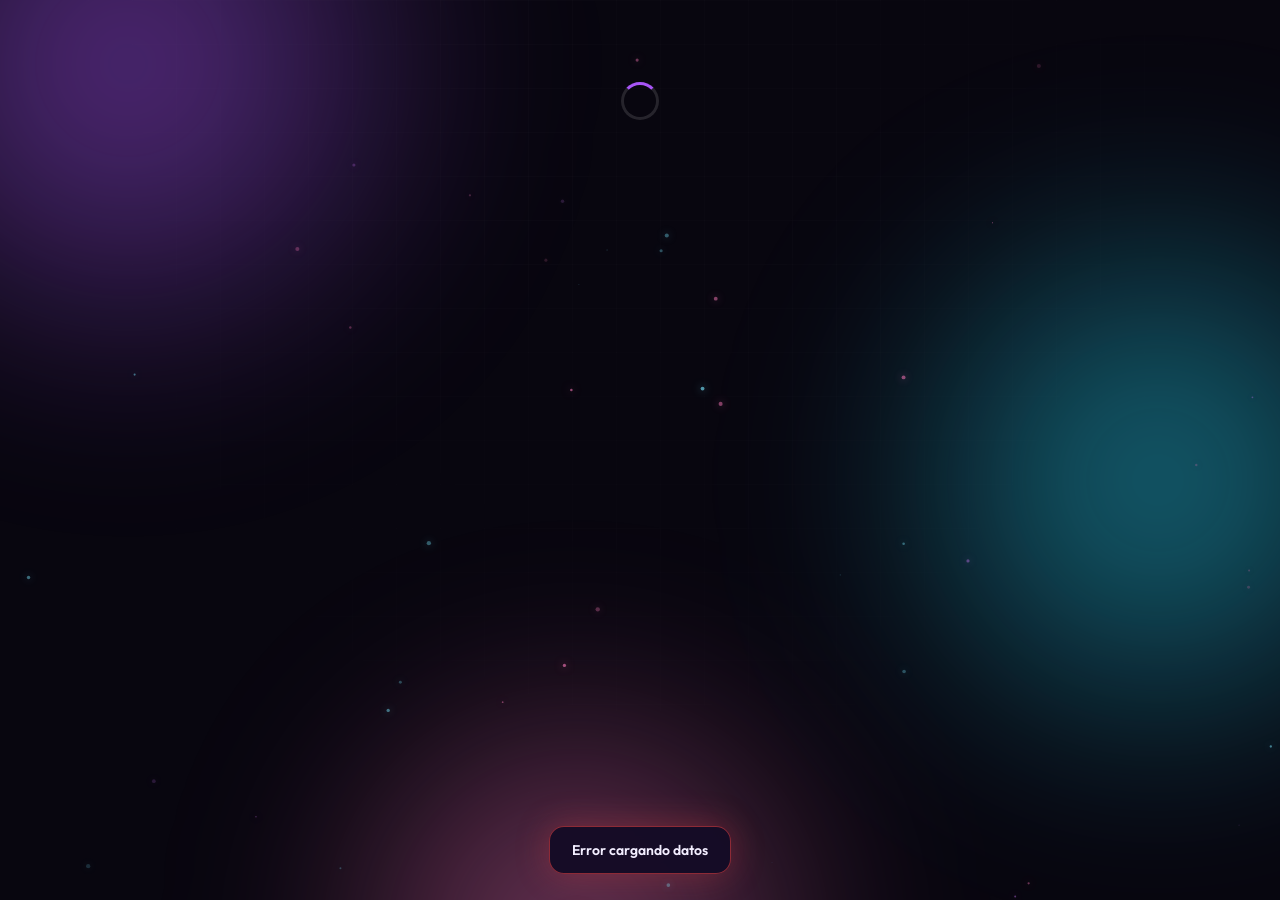
==== index.html @ d1c49716 "Add files via upload" ====
<!DOCTYPE html>
<html lang="es">
<head>
<meta charset="utf-8">
<meta name="viewport" content="width=device-width, initial-scale=1, maximum-scale=5">
<title>Regalo Party</title>
<link href="https://fonts.googleapis.com/css2?family=Outfit:wght@400;500;600;700;800&display=swap" rel="stylesheet">
<link rel="stylesheet" href="estilos.css">
</head>
<body>

<div class="aurora"><div class="blob"></div></div>
<div class="grid-fx"></div>
<canvas id="chispas"></canvas>

<div class="wrap">
  <div id="cargando" class="load"></div>

  <div id="app" class="hide">

    <!-- HERO -->
    <div class="card hero">
      <div class="badge">✨ <span id="bTag">Regalo de cumpleaños</span></div>
      <h1 id="titulo">—</h1>
      <p class="sub" id="subtitulo"></p>
    </div>

    <!-- MEDIDOR -->
    <div class="card">
      <div class="sec-t">Objetivo conseguido</div>
      <div class="meter-num">
        <b id="total">0 €</b>
        <span>de <span id="objetivo">0 €</span></span>
      </div>
      <div class="bar"><div class="fill" id="fill"></div></div>
      <div class="meter-foot">
        <span id="pct">0%</span>
        <span id="falta"></span>
      </div>
      <div id="avisoCerca" class="avisoCerca hide">🎉 <b>¡Estamos a puntito de conseguirlo!</b> Si todavía te apetece sumarte, no te cortes: puedes seguir aportando sin problema. Lo que sobre del objetivo se le entregará en un sobre, como un extra sorpresa. ¡Gracias por hacer esto posible! 💜</div>
      <div class="stats">
        <div class="stat"><b id="sPart">0</b><small>Participantes</small></div>
        <div class="stat"><b id="sMedia">0 €</b><small>Media</small></div>
        <div class="stat"><b id="sDias">—</b><small>Restante</small></div>
      </div>
    </div>

    <!-- REGALO -->
    <div class="card" id="cardRegalo">
      <div class="sec-t">El regalo</div>
      <div class="gift" id="giftBox"></div>
      <p class="sub full" id="regDesc"></p>
      <div id="regLinksBox" style="display:flex;flex-direction:column;gap:8px;margin-top:14px"></div>
    </div>

    <!-- CTA -->
    <div class="card" style="text-align:center">
      <div class="sec-t">Participa</div>
      <p class="sub" style="margin-bottom:16px">Aporta lo que quieras a partir de <b id="minTxt">—</b> y aparece en el muro de participantes.</p>
      <button class="btn pulse" onclick="abrir()">💜 Quiero aportar</button>
      <div id="cerrado" class="hide" style="margin-top:12px;color:var(--warn);font-size:14px"></div>
    </div>

    <!-- MURO -->
    <div class="card">
      <div class="sec-t">Muro de participantes</div>
      <div class="muro" id="muro"></div>
    </div>

    <!-- PROMO -->
    <div class="card" id="promoCard" style="text-align:center;cursor:pointer" onclick="abrirPromo()">
      <div class="sec-t">✨ ¿Organizas tú el próximo?</div>
      <p class="sub" style="margin-bottom:0">Crea una página como esta para recaudar el regalo de otra persona especial. Pulsa aquí para ver cómo 🎁</p>
    </div>

    <div class="foot">Hecho con 💜 · <span id="pieNombre"></span></div>
  </div>
</div>

<!-- MODAL VER MENSAJE MURO -->
<div class="modal" id="modalMsg">
  <div class="sheet" style="position:relative">
    <button class="x" onclick="cerrarMensajeMuro()">✕</button>
    <div class="sec-t" id="msgNombre">—</div>
    <p class="sub full" id="msgFechaImp" style="margin-bottom:14px"></p>
    <p style="white-space:pre-wrap;line-height:1.5" id="msgTexto"></p>
  </div>
</div>

<!-- MODAL PROMO -->
<div class="modal" id="modalPromo">
  <div class="sheet" style="position:relative">
    <button class="x" onclick="cerrarPromo()">✕</button>
    <div class="sec-t">🎁 Crea tu propia recaudación</div>
    <div id="promoInfo" style="line-height:1.55">
      <p>¿Te gustaría organizar algo así para regalar a alguien que quieres? Con tu propio panel de administrador puedes crear tu página, personalizarla con foto, nombre, objetivo y regalo, y compartir el enlace por WhatsApp con los invitados. Cada uno podrá aportar y aparecer en el muro, igual que aquí.</p>
      <p>El acceso a tu panel tiene un coste único de <b>3€</b> y podrás usarlo durante 30 días antes de tu evento. Si te interesa, contáctanos por WhatsApp o realiza el pago directamente con tarjeta.</p>
      <a href="https://wa.me/34633200100" target="_blank" rel="noopener" class="btn" style="margin-top:10px;background:linear-gradient(100deg,#25D366,#128C7E 50%,#25D366);box-shadow:0 10px 30px rgba(37,211,102,.4),inset 0 1px 0 rgba(255,255,255,.28);text-decoration:none">
        <svg viewBox="0 0 24 24" width="20" height="20" fill="currentColor" style="flex-shrink:0"><path d="M12.04 2c-5.46 0-9.91 4.45-9.91 9.91 0 1.75.46 3.45 1.32 4.95L2 22l5.25-1.38c1.45.79 3.08 1.21 4.79 1.21 5.46 0 9.91-4.45 9.91-9.91S17.5 2 12.04 2zm5.8 14.02c-.24.68-1.4 1.3-1.93 1.38-.5.08-1.13.11-1.82-.11-.42-.13-.96-.31-1.65-.61-2.9-1.25-4.79-4.17-4.93-4.36-.14-.19-1.18-1.57-1.18-3 0-1.42.75-2.12 1.02-2.41.27-.29.58-.36.78-.36.19 0 .39 0 .56.01.18.01.42-.07.66.5.24.58.83 2 .9 2.14.07.14.12.31.02.5-.1.19-.15.31-.29.48-.15.17-.31.38-.44.51-.14.14-.29.29-.13.57.17.29.75 1.24 1.62 2.01 1.11.99 2.06 1.3 2.35 1.44.29.14.46.12.63-.06.17-.19.72-.83.91-1.12.19-.29.38-.24.63-.14.26.1 1.63.77 1.91.91.29.14.48.21.55.33.07.12.07.68-.17 1.36z"/></svg>
        Escríbenos al 633 200 100
      </a>
      <a href="https://mypos.com/@futurmovil/3" target="_blank" rel="noopener" class="btn" style="margin-top:10px;text-decoration:none">💳 Pagar 3€ con tarjeta</a>
      <p style="color:#ff5555;font-weight:600;text-align:center;margin-top:10px;font-size:.92em;line-height:1.4">📌 Importante: en el <u>concepto del pago</u>, escribe tu número de teléfono para que podamos localizarte y activar tu panel cuanto antes.</p>
    </div>
  </div>
</div>

<!-- ============ MODAL APORTAR ============ -->
<div class="modal" id="modal">
  <div class="sheet" style="position:relative">
    <button class="x" onclick="cerrar()">✕</button>
    <div class="grab"></div>

    <div id="p1">
      <h3>¿Cuánto quieres aportar?</h3>
      <p class="sub full" style="font-size:13px">Mínimo <b id="min2"></b>. Puedes poner más si quieres 😉</p>
      <div class="chips" id="chips"></div>
      <label>Otro importe (€)</label>
      <input type="number" id="otro" inputmode="decimal" min="0" step="0.5" placeholder="Escribe tu importe">
      <button class="btn" style="margin-top:18px" onclick="paso2()">Continuar →</button>
    </div>

    <div id="p2" class="hide">
      <h3>Tus datos</h3>
      <p class="sub full" style="font-size:13px">Aportación de <b id="resumen" style="color:var(--p2)"></b></p>
      <label>Tu nombre (así aparecerás)</label>
      <input id="nombre" maxlength="40" placeholder="Ej: María G.">
      <label>Mensaje o dedicatoria (opcional)</label>
      <textarea id="mensaje" placeholder="¡Felicidades! 🎉"></textarea>
      <div class="row2" style="margin-top:18px">
        <button class="btn ghost" onclick="paso(1)">← Atrás</button>
        <button class="btn" onclick="paso3()">Elegir pago →</button>
      </div>
    </div>

    <div id="p3" class="hide">
      <h3>¿Cómo quieres pagar?</h3>
      <p class="sub full" style="font-size:13px">Importe: <b id="resumen2" style="color:var(--p2)"></b></p>
      <div style="margin-top:16px">
        <button class="btn bizum" onclick="verBizum()">📱 Pagar por Bizum</button>
        <div style="height:11px"></div>
        <button class="btn" id="btnTarjeta" onclick="pagarTarjeta()">💳 Pago por tarjeta</button>
        <div style="height:11px"></div>
        <button class="btn ghost" onclick="paso(2)">← Atrás</button>
      </div>
    </div>

    <div id="p4" class="hide">
      <h3>Pago por Bizum</h3>
      <p class="sub full" style="font-size:13px">Envía <b id="resumen3" style="color:var(--p2)"></b> al número:</p>
      <div class="copybox">
        <b id="bizNum">—</b>
        <button class="btn sm" onclick="copiar()">Copiar</button>
      </div>
      <p class="sub full" style="font-size:12.5px">Titular: <b id="bizTit"></b><br>
      Cuando lo hayas enviado, pulsa el botón para etiquetarte en el muro.</p>
      <div style="margin-top:12px;padding:10px 12px;border-radius:12px;background:rgba(251,191,36,.1);border:1px solid rgba(251,191,36,.35)">
        <p class="sub full" style="font-size:12px;margin:0;color:var(--warn)">⚠️ <b>Importante:</b> escribe tu nombre en el <b>concepto</b> del Bizum para que el administrador sepa que el pago es tuyo.</p>
      </div>
      <button class="btn" style="margin-top:14px" id="btnBiz" onclick="confirmar('BIZUM')">✅ Ya lo he enviado, etiquétame</button>
      <div style="height:11px"></div>
      <button class="btn ghost" onclick="paso(3)">← Atrás</button>
    </div>

    <div id="p5" class="hide">
      <h3>Pago por tarjeta</h3>
      <p class="sub full" style="font-size:13px">Se ha abierto la pasarela de pago segura con el importe de <b id="resumen4" style="color:var(--p2)"></b>.</p>
      <div class="miniurl" id="urlPos"></div>
      <div style="margin-top:12px;padding:10px 12px;border-radius:12px;background:rgba(251,191,36,.1);border:1px solid rgba(251,191,36,.35)">
        <p class="sub full" style="font-size:12px;margin:0;color:var(--warn)">⚠️ <b>Importante:</b> indica tu nombre en el <b>concepto/referencia</b> del pago para que el administrador pueda identificarte.</p>
      </div>
      <button class="btn ghost" style="margin-top:12px" onclick="abrirPos()">↗ Volver a abrir el pago</button>
      <div style="height:11px"></div>
      <button class="btn" id="btnTar" onclick="confirmar('TARJETA')">✅ Pago realizado, etiquétame</button>
      <div style="height:11px"></div>
      <button class="btn ghost" onclick="paso(3)">← Atrás</button>
    </div>

    <div id="p6" class="hide" style="text-align:center;padding:12px 0">
      <div id="iconoGracias" style="font-size:64px;animation:latido 1.6s infinite">🎉</div>
      <h3 id="tituloGracias" style="margin-top:10px">¡Gracias!</h3>
      <p class="sub full" id="txtGracias"></p>
      <div id="pillGracias" style="margin-top:10px"></div>
      <button class="btn" style="margin-top:16px" onclick="cerrar();recargar()">Ver el muro</button>
    </div>
  </div>
</div>

<div class="toast" id="toast"></div>

<script src="api.js"></script>
<script>
/* ================== ESTADO ================== */
var EVENTO_ID = paramURL('evento');
var D = null, importe = 0, urlPago = '', enviando = false;

window.addEventListener('load', function(){
  chispas(); cargar(true);
  setInterval(function(){ cargar(false); }, 30000);
  if (EVENTO_ID) { var bt = document.getElementById('btnTarjeta'); if (bt) bt.style.display = 'none'; }
});

function cargar(primera){
  api('datos', { evento: EVENTO_ID, force: '0' })
    .then(function(r){ D = r; pintar(primera); })
    .catch(function(){ toast('Error cargando datos','err'); });
}
function recargar(){
  api('datos', { evento: EVENTO_ID, force: '1' })
    .then(function(r){ D = r; pintar(false); })
    .catch(function(){});
}

/* ================== PINTAR ================== */
function pintar(primera){
  var c = D.cfg;
  document.body.className = 'tema-' + (c.tema || 'default');
  document.getElementById('cargando').classList.add('hide');
  document.getElementById('app').classList.remove('hide');

  document.getElementById('titulo').textContent = c.titulo || 'Regalo de cumpleaños';
  document.getElementById('subtitulo').textContent = c.subtitulo || '';
  document.getElementById('bTag').textContent = c.nombreHomenajeado ? ('Para ' + c.nombreHomenajeado) : 'Regalo de cumpleaños';
  document.getElementById('pieNombre').textContent = c.nombreHomenajeado || '';

  document.getElementById('objetivo').textContent = eur(D.objetivo);
  document.getElementById('pct').textContent = D.porcentaje + '% completado';
  var falta = Math.max(0, D.objetivo - D.total);
  document.getElementById('falta').textContent = falta > 0 ? ('Faltan ' + eur(falta)) : '¡Objetivo conseguido! 🎉';
  var av = document.getElementById('avisoCerca');
  if (av) { if (D.porcentaje >= 90) av.classList.remove('hide'); else av.classList.add('hide'); }
  document.getElementById('minTxt').textContent = eur(c.importeMinimo);
  document.getElementById('min2').textContent = eur(c.importeMinimo);

  animarNum(document.getElementById('total'), D.total);
  setTimeout(function(){ document.getElementById('fill').style.width = Math.max(D.porcentaje,2) + '%'; }, 250);

  document.getElementById('sPart').textContent = D.participantes;
  document.getElementById('sMedia').textContent = D.participantes ? eur(Math.round(D.total/D.participantes*100)/100) : '0 €';
  document.getElementById('sDias').textContent = diasRestantes(c.fechaLimite);

  /* regalo */
  var g = document.getElementById('giftBox');
  g.innerHTML = (c.regaloFoto ? '<img src="'+esc(c.regaloFoto)+'" alt="regalo" onerror="this.parentNode.innerHTML=\'<div class=noimg>🎁</div>\'">' : '<div class="noimg">🎁</div>')
    + '<div class="cap"><b>'+esc(c.regaloNombre||'El regalo')+'</b></div>';
  document.getElementById('regDesc').textContent = c.regaloDescripcion || '';

  var regBox = document.getElementById('regLinksBox');
  regBox.innerHTML = '';
  var enlacesPub = (c.regaloEnlaces || []).filter(function(u){ return u && String(u).trim(); });
  enlacesPub.forEach(function(url, i){
    var a = document.createElement('a');
    a.className = 'btn ghost';
    a.target = '_blank'; a.rel = 'noopener';
    a.href = url;
    a.textContent = '🔗 Ver el producto' + (i > 0 ? ' ' + (i+1) : '');
    a.style.marginTop = (i === 0 ? '14px' : '8px');
    regBox.appendChild(a);
  });

  /* cerrado */
  var btnPulse = document.querySelector('.btn.pulse');
  var cc = document.getElementById('cerrado');
  if (c.activo !== 'SI'){
    if (btnPulse) btnPulse.disabled = true;
    cc.textContent = c.mensajeCerrado || 'Recaudación cerrada';
    cc.classList.remove('hide');
  } else {
    if (btnPulse) btnPulse.disabled = false;
    cc.classList.add('hide');
  }

  /* muro */
  var m = document.getElementById('muro');
  if (!D.aportaciones.length){
    m.innerHTML = '<div class="vacio">Aún no hay participantes.<br>¡Sé el primero en aportar! ✨</div>';
  } else {
    m.innerHTML = D.aportaciones.map(function(a,i){
      var col = colorDe(a.nombre);
      return '<div class="tag" style="animation-delay:'+Math.min(i*40,600)+'ms;cursor:pointer" onclick="verMensajeMuro('+i+')">'+
        '<div class="ava" style="background:'+col+'">'+esc((a.nombre||'?').charAt(0).toUpperCase())+'</div>'+
        '<div class="info"><b>'+esc(a.nombre)+' <span class="pill '+(a.metodo||'').toLowerCase()+'">'+esc(a.metodo||'')+'</span></b>'+
        '<small>'+(a.mensaje? esc(a.mensaje) : a.fecha)+'</small></div>'+
        (D.cfg.mostrarImportes==='SI' ? '<div class="imp">'+eur(a.importe)+'</div>' : '')+
      '</div>';
    }).join('');
  }

  if (primera && D.porcentaje >= 100) confeti();
}

/* ================== MODAL / PASOS ================== */
function abrir(){
  if (!D || D.cfg.activo !== 'SI') return;
  importe = D.cfg.importeMinimo;
  pintarChips();
  paso(1);
  document.getElementById('modal').classList.add('show');
}
function cerrar(){ document.getElementById('modal').classList.remove('show'); }

function verMensajeMuro(i){
  var a = D.aportaciones[i];
  if (!a) return;
  document.getElementById('msgNombre').textContent = a.nombre || 'Anónimo';
  document.getElementById('msgFechaImp').textContent = (a.fecha||'') + (D.cfg.mostrarImportes==='SI' ? ' · ' + eur(a.importe) : '');
  document.getElementById('msgTexto').textContent = a.mensaje || '(sin mensaje)';
  document.getElementById('msgTexto').scrollTop = 0;
  document.getElementById('modalMsg').classList.add('show');
}
function cerrarMensajeMuro(){ document.getElementById('modalMsg').classList.remove('show'); }
function abrirPromo(){ document.getElementById('modalPromo').classList.add('show'); }
function cerrarPromo(){ document.getElementById('modalPromo').classList.remove('show'); }

function paso(n){
  [1,2,3,4,5,6].forEach(function(i){ document.getElementById('p'+i).classList.add('hide'); });
  document.getElementById('p'+n).classList.remove('hide');
}

function pintarChips(){
  var min = D.cfg.importeMinimo;
  var opts = [min, min*2, min*3, min*5];
  var etiq = ['Mínimo','Generoso','Top','Crack'];
  document.getElementById('chips').innerHTML = opts.map(function(v,i){
    return '<div class="chip'+(i===0?' on':'')+'" data-v="'+v+'" onclick="selChip(this)">'+eur(v)+'<small>'+etiq[i]+'</small></div>';
  }).join('');
  document.getElementById('otro').value = '';
  importe = min;
}
function selChip(el){
  document.querySelectorAll('.chip').forEach(function(c){c.classList.remove('on');});
  el.classList.add('on');
  importe = parseFloat(el.dataset.v);
  document.getElementById('otro').value = '';
}
document.getElementById('otro').addEventListener('input', function(){
  if (this.value){
    document.querySelectorAll('.chip').forEach(function(c){c.classList.remove('on');});
    importe = parseFloat(this.value) || 0;
  }
});

function paso2(){
  var min = D.cfg.importeMinimo;
  if (!importe || importe < min){ toast('El importe mínimo es ' + eur(min), 'err'); return; }
  document.getElementById('resumen').textContent = eur(importe);
  paso(2);
}
function paso3(){
  var n = document.getElementById('nombre').value.trim();
  if (!n && D.cfg.permitirAnonimo !== 'SI'){ toast('Escribe tu nombre','err'); return; }
  document.getElementById('resumen2').textContent = eur(importe);
  paso(3);
}
function verBizum(){
  document.getElementById('resumen3').textContent = eur(importe);
  document.getElementById('bizNum').textContent = D.cfg.bizumNumero || '—';
  document.getElementById('bizTit').textContent = D.cfg.bizumTitular || '';
  paso(4);
}

/* ---------- myPOS ---------- */
function tagPos(imp){
  var v = (Math.round(imp*100)/100);
  var s = (v % 1 === 0) ? String(v) : v.toFixed(2);
  return 'https://mypos.com/@' + (D.cfg.myposUsuario || 'futurmovil') + '/' + s;
}
function pagarTarjeta(){
  if (EVENTO_ID) return;
  urlPago = tagPos(importe);
  document.getElementById('resumen4').textContent = eur(importe);
  document.getElementById('urlPos').textContent = 'Se ha abierto la ventana de pago seguro. Si no se abrió automáticamente, pulsa el botón de abajo para abrirla.';
  paso(5);
  abrirPos();
}
function abrirPos(){ window.open(urlPago, '_blank'); }

/* ---------- CONFIRMAR ---------- */
function confirmar(metodo){
  if (enviando) return;
  enviando = true;
  var b = document.getElementById(metodo==='BIZUM'?'btnBiz':'btnTar');
  var txt = b.textContent; b.textContent = 'Enviando…'; b.disabled = true;

  api('aportar', {
    evento: EVENTO_ID,
    d: {
      nombre: document.getElementById('nombre').value,
      mensaje: document.getElementById('mensaje').value,
      importe: importe,
      metodo: metodo,
      evento: EVENTO_ID
    }
  }).then(function(r){
    enviando = false; b.textContent = txt; b.disabled = false;
    if (!r || !r.ok){ toast((r && r.msg) || 'Error al registrar','err'); return; }
    document.getElementById('txtGracias').textContent = r.msg;
    if (r.estado === 'PENDIENTE') {
      document.getElementById('iconoGracias').textContent = '⏳';
      document.getElementById('tituloGracias').textContent = '¡Pago registrado!';
      document.getElementById('pillGracias').innerHTML = '<span class="pill pend" style="font-size:12px;padding:6px 14px">Pendiente de verificación</span>';
    } else {
      document.getElementById('iconoGracias').textContent = '🎉';
      document.getElementById('tituloGracias').textContent = '¡Gracias!';
      document.getElementById('pillGracias').innerHTML = '';
    }
    paso(6); confeti(); recargar();
  }).catch(function(){
    enviando = false; b.textContent = txt; b.disabled = false;
    toast('Error al registrar','err');
  });
}

function copiar(){
  var t = D.cfg.bizumNumero || '';
  if (navigator.clipboard) navigator.clipboard.writeText(t).then(function(){toast('Número copiado ✓','ok');});
  else { var i=document.createElement('input');i.value=t;document.body.appendChild(i);i.select();document.execCommand('copy');i.remove();toast('Número copiado ✓','ok'); }
}

/* ================== UTILS ================== */
function eur(n){ n = Number(n)||0; return (n % 1 === 0 ? n : n.toFixed(2)) + ' €'; }
function esc(s){ return String(s==null?'':s).replace(/[&<>"']/g,function(c){
  return {'&':'&amp;','<':'&lt;','>':'&gt;','"':'&quot;',"'":'&#39;'}[c]; }); }
function colorDe(n){
  var h = 0; n = String(n||'?');
  for (var i=0;i<n.length;i++) h = n.charCodeAt(i) + ((h<<5)-h);
  return 'linear-gradient(135deg,hsl('+(h%360)+',85%,68%),hsl('+((h%360)+50)+',85%,60%))';
}
function animarNum(el,fin){
  var ini = 0, t0 = null, dur = 1400;
  function f(t){ if(!t0)t0=t; var p=Math.min((t-t0)/dur,1);
    var e = 1 - Math.pow(1-p,3);
    el.textContent = eur(Math.round((ini+(fin-ini)*e)*100)/100);
    if(p<1) requestAnimationFrame(f); }
  requestAnimationFrame(f);
}
function diasRestantes(f){
  if(!f) return '∞';
  var d = new Date(f); if(isNaN(d)) return '∞';
  var dif = Math.ceil((d - new Date())/86400000);
  return dif > 0 ? dif + ' días' : 'Finalizado';
}
function toast(m,t){
  var e = document.getElementById('toast');
  e.textContent = m; e.className = 'toast show ' + (t||'');
  clearTimeout(e._t); e._t = setTimeout(function(){ e.className='toast'; }, 3400);
}

/* ================== EFECTOS ================== */
function chispas(){
  var c = document.getElementById('chispas'), x = c.getContext('2d'), ps = [];
  function size(){ c.width = innerWidth; c.height = innerHeight; }
  size(); addEventListener('resize', size);
  for (var i=0;i<45;i++) ps.push({x:Math.random()*c.width,y:Math.random()*c.height,
    r:Math.random()*1.8+.4,v:Math.random()*.35+.08,o:Math.random()*.5+.15,
    h:[280,190,330][Math.floor(Math.random()*3)]});
  (function loop(){
    x.clearRect(0,0,c.width,c.height);
    ps.forEach(function(p){
      p.y -= p.v; if (p.y < -5){ p.y = c.height+5; p.x = Math.random()*c.width; }
      x.beginPath(); x.arc(p.x,p.y,p.r,0,7);
      x.fillStyle = 'hsla('+p.h+',90%,72%,'+p.o+')';
      x.shadowBlur = 9; x.shadowColor = 'hsla('+p.h+',90%,70%,.9)';
      x.fill();
    });
    requestAnimationFrame(loop);
  })();
}
function confeti(){
  var n = 90, cont = document.body;
  for (var i=0;i<n;i++){
    (function(i){
      var d = document.createElement('div');
      var col = ['#a855f7','#22d3ee','#f472b6','#fbbf24','#22c55e'][i%5];
      d.style.cssText = 'position:fixed;z-index:200;pointer-events:none;width:9px;height:'+(Math.random()*8+6)+'px;'+
        'background:'+col+';left:'+(Math.random()*100)+'vw;top:-20px;opacity:.95;border-radius:2px;'+
        'box-shadow:0 0 10px '+col+';transform:rotate('+(Math.random()*360)+'deg)';
      cont.appendChild(d);
      var dur = 2200 + Math.random()*1800;
      d.animate([{transform:'translateY(0) rotate(0)',opacity:1},
                 {transform:'translateY(105vh) rotate('+(Math.random()*900-450)+'deg)',opacity:0}],
                {duration:dur, easing:'cubic-bezier(.25,.6,.4,1)'});
      setTimeout(function(){ d.remove(); }, dur);
    })(i);
  }
}
</script>
</body>
</html>
---- estilos.css ----
/* ================= BASE ================= */
:root{
  --bg:#08060f;
  --bg2:#0f0a1f;
  --glass:rgba(255,255,255,.055);
  --glass-b:rgba(255,255,255,.11);
  --txt:#f3eeff;
  --dim:#a99ec4;
  --p1:#a855f7; /* violeta */
  --p2:#22d3ee; /* cian */
  --p3:#f472b6; /* rosa */
  --ok:#22c55e;
  --warn:#fbbf24;
  --bad:#ef4444;
  --r:20px;
}

/* ==================== TEMAS ==================== */
body.tema-fiesta{
  --p1:#ff5e7e; --p2:#ffd166; --p3:#4cc9f0;
  --bg:#1a0e2e; --bg2:#2b0f3d;
  --ok:#06d6a0; --warn:#ffd166; --bad:#ef476f;
}
body.tema-dorado{
  --p1:#d4af37; --p2:#f3d47a; --p3:#8a6d1a;
  --bg:#0a0908; --bg2:#171310;
  --ok:#4caf50; --warn:#e0b34c; --bad:#c0392b;
}
body.tema-tropical{
  --p1:#00c9a7; --p2:#ff9f1c; --p3:#ff6b6b;
  --bg:#031f2e; --bg2:#04314a;
  --ok:#2ec4b6; --warn:#ffbf69; --bad:#e63946;
}
body.tema-pastel{
  --p1:#c9a7ff; --p2:#a0e7e5; --p3:#ffb5c2;
  --bg:#150f22; --bg2:#211934;
  --ok:#8fd9a8; --warn:#ffe08a; --bad:#ff8fa3;
}
*{box-sizing:border-box;-webkit-tap-highlight-color:transparent}
html,body{margin:0;padding:0}
body{
  font-family:'Outfit',system-ui,-apple-system,'Segoe UI',Roboto,sans-serif;
  background:var(--bg); color:var(--txt);
  min-height:100vh; overflow-x:hidden;
  -webkit-font-smoothing:antialiased;
}

/* ============ FONDO AURORA ANIMADO ============ */
.aurora{position:fixed;inset:0;z-index:0;overflow:hidden;pointer-events:none}
.aurora::before,.aurora::after,.blob{
  content:'';position:absolute;border-radius:50%;filter:blur(90px);opacity:.55;
}
.aurora::before{width:60vmax;height:60vmax;left:-20vmax;top:-25vmax;
  background:radial-gradient(circle,var(--p1),transparent 65%);animation:flotA 18s ease-in-out infinite}
.aurora::after{width:55vmax;height:55vmax;right:-18vmax;top:10vmax;
  background:radial-gradient(circle,var(--p2),transparent 65%);animation:flotB 22s ease-in-out infinite}
.blob{width:50vmax;height:50vmax;left:20vmax;bottom:-28vmax;
  background:radial-gradient(circle,var(--p3),transparent 65%);animation:flotC 26s ease-in-out infinite}
@keyframes flotA{0%,100%{transform:translate(0,0) scale(1)}50%{transform:translate(12vmax,8vmax) scale(1.15)}}
@keyframes flotB{0%,100%{transform:translate(0,0) scale(1.1)}50%{transform:translate(-10vmax,12vmax) scale(.9)}}
@keyframes flotC{0%,100%{transform:translate(0,0) scale(1)}50%{transform:translate(-8vmax,-10vmax) scale(1.2)}}

.grid-fx{position:fixed;inset:0;z-index:0;pointer-events:none;opacity:.25;
  background-image:linear-gradient(rgba(255,255,255,.05) 1px,transparent 1px),
                   linear-gradient(90deg,rgba(255,255,255,.05) 1px,transparent 1px);
  background-size:44px 44px;
  mask-image:radial-gradient(ellipse at 50% 0%,#000 20%,transparent 75%);
  -webkit-mask-image:radial-gradient(ellipse at 50% 0%,#000 20%,transparent 75%)}

/* partículas */
#chispas{position:fixed;inset:0;z-index:1;pointer-events:none}

/* ============ LAYOUT ============ */
.wrap{position:relative;z-index:2;max-width:760px;margin:0 auto;padding:22px 16px 90px}
.card{
  background:var(--glass); border:1px solid var(--glass-b);
  border-radius:var(--r); padding:20px; margin-bottom:16px;
  backdrop-filter:blur(18px); -webkit-backdrop-filter:blur(18px);
  box-shadow:0 18px 50px rgba(0,0,0,.45), inset 0 1px 0 rgba(255,255,255,.09);
  position:relative; overflow:hidden;
  animation:aparece .6s cubic-bezier(.2,.8,.25,1) both;
}
.card::after{content:'';position:absolute;top:0;left:-60%;width:40%;height:100%;
  background:linear-gradient(90deg,transparent,rgba(255,255,255,.07),transparent);
  transform:skewX(-20deg);animation:barrido 7s ease-in-out infinite}
@keyframes barrido{0%,70%{left:-60%}100%{left:130%}}
@keyframes aparece{from{opacity:0;transform:translateY(18px)}to{opacity:1;transform:none}}

/* ============ CABECERA ============ */
.hero{text-align:center;padding-top:12px}
.badge{display:inline-flex;align-items:center;gap:7px;font-size:12px;letter-spacing:2px;
  text-transform:uppercase;color:var(--p2);border:1px solid rgba(34,211,238,.35);
  padding:6px 14px;border-radius:999px;background:rgba(34,211,238,.08);
  box-shadow:0 0 22px rgba(34,211,238,.25)}
h1{
  font-size:clamp(28px,7vw,44px);line-height:1.1;margin:16px 0 8px;font-weight:800;
  background:linear-gradient(100deg,#fff 10%,var(--p3) 40%,var(--p2) 70%,#fff 95%);
  background-size:250% auto;-webkit-background-clip:text;background-clip:text;color:transparent;
  animation:brillo 6s linear infinite;
  filter:drop-shadow(0 0 26px rgba(168,85,247,.45))}
@keyframes brillo{to{background-position:250% center}}
.sub{color:var(--dim);font-size:15px;margin:0 auto;max-width:520px;line-height:1.55}

/* ---- TEXTO A TODO EL ANCHO (descripción del regalo, avisos, etc.) ---- */
.sub.full,#regDesc{max-width:100%;width:100%;margin-left:0;margin-right:0;
  text-align:justify;text-justify:inter-word;hyphens:auto;-webkit-hyphens:auto;
  overflow-wrap:anywhere}

/* ============ MEDIDOR ============ */
.meter-num{display:flex;align-items:baseline;justify-content:center;gap:10px;margin-bottom:4px}
.meter-num b{font-size:clamp(34px,10vw,52px);font-weight:800;
  background:linear-gradient(90deg,var(--p2),var(--p1),var(--p3));
  -webkit-background-clip:text;background-clip:text;color:transparent;
  filter:drop-shadow(0 0 18px rgba(168,85,247,.5))}
.meter-num span{color:var(--dim);font-size:16px}
.bar{height:22px;border-radius:999px;background:rgba(255,255,255,.07);
  border:1px solid var(--glass-b);overflow:hidden;position:relative;margin:14px 0 10px;
  box-shadow:inset 0 2px 10px rgba(0,0,0,.5)}
.fill{height:100%;width:0;border-radius:999px;position:relative;
  background:linear-gradient(90deg,var(--p2),var(--p1) 55%,var(--p3));
  background-size:200% 100%;
  box-shadow:0 0 22px rgba(168,85,247,.75),0 0 44px rgba(34,211,238,.35);
  transition:width 1.4s cubic-bezier(.2,.9,.2,1);
  animation:desliza 4s linear infinite}
@keyframes desliza{to{background-position:200% 0}}
.fill::after{content:'';position:absolute;inset:0;border-radius:999px;
  background:linear-gradient(90deg,transparent,rgba(255,255,255,.55),transparent);
  transform:translateX(-100%);animation:shine 2.6s ease-in-out infinite}
@keyframes shine{60%,100%{transform:translateX(100%)}}
.meter-foot{display:flex;justify-content:space-between;font-size:13px;color:var(--dim)}

.avisoCerca{margin-top:14px;padding:14px 16px;border-radius:16px;
  background:linear-gradient(135deg,rgba(168,85,247,.22),rgba(244,114,182,.16));
  border:1px solid rgba(244,114,182,.45);
  font-size:13.5px;line-height:1.55;text-align:left;color:var(--txt);
  animation:entra .5s both}
.avisoCerca b{color:var(--p3)}

.stats{display:grid;grid-template-columns:repeat(3,1fr);gap:10px;margin-top:16px}
.stat{background:rgba(255,255,255,.045);border:1px solid var(--glass-b);border-radius:14px;
  padding:12px 8px;text-align:center}
.stat b{display:block;font-size:20px;font-weight:700}
.stat small{color:var(--dim);font-size:11px;text-transform:uppercase;letter-spacing:1px}

/* ---------- SELECTOR DE TEMAS (ADMIN) ---------- */
.temas{display:grid;grid-template-columns:repeat(5,1fr);gap:8px;margin-top:6px}
.tema-op{display:flex;flex-direction:column;align-items:center;gap:6px;cursor:pointer;
  padding:9px 3px;border-radius:14px;border:2px solid transparent;transition:.2s}
.tema-op:hover{background:rgba(255,255,255,.05)}
.tema-op.on{border-color:var(--p2);background:rgba(34,211,238,.1)}
.tema-sw{width:36px;height:36px;border-radius:50%;
  box-shadow:0 0 14px rgba(0,0,0,.45), inset 0 0 0 2px rgba(255,255,255,.18)}
.tema-op small{font-size:10px;color:var(--dim);text-align:center;line-height:1.2}
.tema-op.on small{color:var(--txt);font-weight:700}
.tema-sw-default{background:conic-gradient(from 200deg,#a855f7,#22d3ee,#f472b6,#a855f7)}
.tema-sw-fiesta{background:conic-gradient(from 200deg,#ff5e7e,#ffd166,#4cc9f0,#ff5e7e)}
.tema-sw-dorado{background:conic-gradient(from 200deg,#d4af37,#f3d47a,#8a6d1a,#d4af37)}
.tema-sw-tropical{background:conic-gradient(from 200deg,#00c9a7,#ff9f1c,#ff6b6b,#00c9a7)}
.tema-sw-pastel{background:conic-gradient(from 200deg,#c9a7ff,#a0e7e5,#ffb5c2,#c9a7ff)}

/* ============ BOTONES ============ */
.btn{
  position:relative;display:inline-flex;align-items:center;justify-content:center;gap:9px;
  width:100%;padding:16px 20px;border:0;border-radius:16px;cursor:pointer;
  font-family:inherit;font-size:16px;font-weight:700;color:#fff;
  background:linear-gradient(100deg,var(--p1),var(--p3) 50%,var(--p2));
  background-size:200% auto;overflow:hidden;
  box-shadow:0 10px 30px rgba(168,85,247,.4),inset 0 1px 0 rgba(255,255,255,.28);
  transition:transform .18s cubic-bezier(.2,.8,.2,1),box-shadow .25s,background-position .6s}
.btn:hover{background-position:right center;transform:translateY(-3px);
  box-shadow:0 16px 42px rgba(168,85,247,.6)}
.btn:active{transform:translateY(0) scale(.985)}
.btn::before{content:'';position:absolute;top:0;left:-70%;width:45%;height:100%;
  background:linear-gradient(90deg,transparent,rgba(255,255,255,.45),transparent);
  transform:skewX(-22deg);transition:left .6s ease}
.btn:hover::before{left:135%}
.btn.ghost{background:rgba(255,255,255,.06);border:1px solid var(--glass-b);
  box-shadow:none;color:var(--txt)}
.btn.ghost:hover{background:rgba(255,255,255,.12);box-shadow:0 0 24px rgba(255,255,255,.12)}
.btn.bizum{background:linear-gradient(100deg,#00c3a5,#0ea5e9 60%,#22d3ee);
  box-shadow:0 10px 30px rgba(14,165,233,.45),inset 0 1px 0 rgba(255,255,255,.28)}
.btn.bizum:hover{box-shadow:0 16px 42px rgba(14,165,233,.6)}
.btn.sm{width:auto;padding:9px 14px;font-size:13px;border-radius:11px}
.btn:disabled{opacity:.5;cursor:not-allowed;transform:none}

.btn.pulse{animation:latido 2.4s ease-in-out infinite}
@keyframes latido{0%,100%{box-shadow:0 10px 30px rgba(168,85,247,.4)}
  50%{box-shadow:0 10px 46px rgba(168,85,247,.85),0 0 0 8px rgba(168,85,247,.07)}}

/* ============ CHIPS IMPORTE ============ */
.chips{display:grid;grid-template-columns:repeat(auto-fit,minmax(88px,1fr));gap:10px;margin:14px 0}
.chip{padding:15px 8px;border-radius:15px;text-align:center;cursor:pointer;font-weight:700;
  background:rgba(255,255,255,.05);border:1.5px solid var(--glass-b);
  transition:all .22s cubic-bezier(.2,.8,.2,1);position:relative;overflow:hidden;font-size:17px}
.chip small{display:block;font-size:10px;color:var(--dim);font-weight:500;margin-top:2px;letter-spacing:.5px}
.chip:hover{transform:translateY(-3px);border-color:rgba(168,85,247,.55);background:rgba(168,85,247,.12)}
.chip.on{border-color:var(--p1);background:linear-gradient(160deg,rgba(168,85,247,.28),rgba(34,211,238,.16));
  box-shadow:0 0 26px rgba(168,85,247,.5),inset 0 0 22px rgba(168,85,247,.16);transform:translateY(-3px)}
.chip.on::after{content:'✓';position:absolute;top:4px;right:7px;font-size:11px;color:var(--p2)}

/* ============ FORM ============ */
label{display:block;font-size:12px;color:var(--dim);margin:14px 0 6px;
  text-transform:uppercase;letter-spacing:1.2px;font-weight:600}
input,textarea,select{
  width:100%;padding:14px 15px;border-radius:14px;font-family:inherit;font-size:15px;
  background:rgba(255,255,255,.05);border:1.5px solid var(--glass-b);color:var(--txt);
  transition:all .22s;outline:none}
input:focus,textarea:focus,select:focus{border-color:var(--p1);background:rgba(168,85,247,.09);
  box-shadow:0 0 0 4px rgba(168,85,247,.13),0 0 26px rgba(168,85,247,.25)}
input::placeholder,textarea::placeholder{color:#6f6690}
textarea{resize:vertical;min-height:74px}
select option{background:#150e28;color:#fff}
.switch{display:flex;align-items:center;justify-content:space-between;gap:12px;
  padding:13px 15px;border-radius:14px;background:rgba(255,255,255,.05);
  border:1px solid var(--glass-b);margin-top:10px}
.switch span{font-size:14px}
.sw{position:relative;width:52px;height:29px;flex:0 0 52px;border-radius:999px;
  background:rgba(255,255,255,.12);cursor:pointer;transition:.3s;border:1px solid var(--glass-b)}
.sw::after{content:'';position:absolute;top:3px;left:3px;width:21px;height:21px;border-radius:50%;
  background:#fff;transition:.3s cubic-bezier(.2,.8,.2,1)}
.sw.on{background:linear-gradient(90deg,var(--p1),var(--p2));box-shadow:0 0 20px rgba(168,85,247,.6)}
.sw.on::after{left:26px}

/* ============ FOTO REGALO ============ */
.gift{position:relative;border-radius:18px;overflow:hidden;border:1px solid var(--glass-b);
  background:rgba(0,0,0,.3);margin-bottom:14px}
.gift img{width:100%;display:block;aspect-ratio:16/10;object-fit:cover;
  transition:transform .7s cubic-bezier(.2,.8,.2,1)}
.gift:hover img{transform:scale(1.06)}
.gift::after{content:'';position:absolute;inset:0;
  background:linear-gradient(180deg,transparent 45%,rgba(8,6,15,.9))}
.gift .cap{position:absolute;left:16px;right:16px;bottom:14px;z-index:2}
.gift .cap b{font-size:19px;display:block}
.noimg{aspect-ratio:16/10;display:flex;align-items:center;justify-content:center;font-size:60px;
  background:linear-gradient(135deg,rgba(168,85,247,.25),rgba(34,211,238,.18))}

/* ============ MURO PARTICIPANTES ============ */
.muro{display:flex;flex-direction:column;gap:9px;max-height:420px;overflow-y:auto;padding-right:4px}
.muro::-webkit-scrollbar{width:5px}
.muro::-webkit-scrollbar-thumb{background:rgba(168,85,247,.5);border-radius:9px}
.tag{display:flex;align-items:center;gap:12px;padding:12px 14px;border-radius:15px;
  background:rgba(255,255,255,.045);border:1px solid var(--glass-b);
  transition:.25s;animation:entra .5s both}
.tag:hover{background:rgba(168,85,247,.12);transform:translateX(5px);border-color:rgba(168,85,247,.4)}
@keyframes entra{from{opacity:0;transform:translateX(-14px)}to{opacity:1;transform:none}}
.ava{width:42px;height:42px;flex:0 0 42px;border-radius:50%;display:flex;align-items:center;
  justify-content:center;font-weight:800;font-size:16px;color:#0b0716;
  box-shadow:0 0 18px rgba(168,85,247,.5)}
.tag .info{flex:1;min-width:0}
.tag .info b{display:block;font-size:15px;white-space:nowrap;overflow:hidden;text-overflow:ellipsis}
.tag .info small{color:var(--dim);font-size:12px;display:block;white-space:nowrap;overflow:hidden;text-overflow:ellipsis}
.pill{font-size:10px;padding:3px 9px;border-radius:999px;font-weight:700;letter-spacing:.6px}
.pill.bizum{background:rgba(0,195,165,.18);color:#5eead4;border:1px solid rgba(0,195,165,.4)}
.pill.tarjeta{background:rgba(168,85,247,.18);color:#d8b4fe;border:1px solid rgba(168,85,247,.4)}
.pill.efectivo{background:rgba(251,191,36,.18);color:#fcd34d;border:1px solid rgba(251,191,36,.4)}
.pill.ok{background:rgba(34,197,94,.18);color:#86efac;border:1px solid rgba(34,197,94,.4)}
.pill.pend{background:rgba(251,191,36,.18);color:#fcd34d;border:1px solid rgba(251,191,36,.4)}
.imp{font-weight:800;font-size:16px;color:var(--p2);text-shadow:0 0 14px rgba(34,211,238,.6)}

/* ============ MODAL ============ */
.modal{position:fixed;inset:0;z-index:60;display:none;align-items:flex-end;justify-content:center;
  background:rgba(4,2,10,.75);backdrop-filter:blur(7px);-webkit-backdrop-filter:blur(7px);padding:0}
.modal.show{display:flex;animation:fade .25s}
@keyframes fade{from{opacity:0}to{opacity:1}}
.sheet{width:100%;max-width:560px;max-height:92vh;overflow-y:auto;
  background:linear-gradient(170deg,#171029,#0c0818);
  border:1px solid var(--glass-b);border-radius:26px 26px 0 0;padding:22px 20px 30px;
  box-shadow:0 -20px 60px rgba(0,0,0,.7);animation:sube .38s cubic-bezier(.2,.9,.25,1)}
#modalMsg .sheet{display:flex;flex-direction:column}
#msgTexto{max-height:50vh;overflow-y:auto;-webkit-overflow-scrolling:touch;overflow-wrap:anywhere;word-break:break-word;word-wrap:break-word;padding-right:6px}

@media(min-width:600px){.modal{align-items:center}.sheet{border-radius:26px}}
@keyframes sube{from{transform:translateY(70px);opacity:0}to{transform:none;opacity:1}}
.sheet h3{margin:0 0 4px;font-size:21px}
.sheet .grab{width:44px;height:4px;background:rgba(255,255,255,.25);border-radius:9px;margin:0 auto 16px}
.x{position:absolute;top:14px;right:16px;font-size:22px;color:var(--dim);cursor:pointer;
  background:none;border:0}

/* ============ VARIOS ============ */
.copybox{display:flex;align-items:center;gap:10px;padding:15px;border-radius:15px;
  background:rgba(0,195,165,.1);border:1px dashed rgba(0,195,165,.45);margin:12px 0}
.copybox b{flex:1;font-size:21px;letter-spacing:1.5px;font-family:ui-monospace,monospace}
.toast{position:fixed;left:50%;bottom:26px;transform:translate(-50%,140%);z-index:99;
  padding:14px 22px;border-radius:15px;font-weight:600;font-size:14px;max-width:90vw;text-align:center;
  background:rgba(20,12,38,.96);border:1px solid var(--glass-b);backdrop-filter:blur(12px);
  box-shadow:0 14px 44px rgba(0,0,0,.6);transition:transform .45s cubic-bezier(.2,.9,.2,1)}
.toast.show{transform:translate(-50%,0)}
.toast.ok{border-color:rgba(34,197,94,.55);box-shadow:0 0 34px rgba(34,197,94,.3)}
.toast.err{border-color:rgba(239,68,68,.55);box-shadow:0 0 34px rgba(239,68,68,.3)}
.vacio{text-align:center;color:var(--dim);padding:32px 10px;font-size:14px}
.sec-t{font-size:12px;letter-spacing:2px;text-transform:uppercase;color:var(--p2);
  margin:0 0 14px;font-weight:700;display:flex;align-items:center;gap:9px}
.sec-t::after{content:'';flex:1;height:1px;background:linear-gradient(90deg,rgba(34,211,238,.45),transparent)}
.load{width:38px;height:38px;margin:60px auto;border-radius:50%;
  border:3px solid rgba(255,255,255,.12);border-top-color:var(--p1);animation:gira .8s linear infinite}
@keyframes gira{to{transform:rotate(360deg)}}
.foot{text-align:center;color:#5f5780;font-size:11.5px;padding:18px 0 6px;letter-spacing:.4px}
.hide{display:none!important}

/* ============ ADMIN ============ */
.tabs{display:flex;gap:7px;margin-bottom:16px;background:rgba(255,255,255,.045);
  padding:6px;border-radius:16px;border:1px solid var(--glass-b)}
.tab{flex:1;padding:11px 6px;border-radius:12px;text-align:center;cursor:pointer;font-size:13px;
  font-weight:700;color:var(--dim);transition:.25s;border:0;background:transparent;font-family:inherit}
.tab.on{color:#fff;background:linear-gradient(100deg,var(--p1),var(--p3));
  box-shadow:0 6px 20px rgba(168,85,247,.45)}
.pinpad{display:grid;grid-template-columns:repeat(3,1fr);gap:11px;margin-top:18px}
.key{padding:20px 0;border-radius:16px;font-size:22px;font-weight:700;cursor:pointer;
  background:rgba(255,255,255,.055);border:1px solid var(--glass-b);color:var(--txt);
  transition:.15s;font-family:inherit}
.key:hover{background:rgba(168,85,247,.22);transform:translateY(-2px);box-shadow:0 0 22px rgba(168,85,247,.35)}
.key:active{transform:scale(.94)}
.dots{display:flex;gap:14px;justify-content:center;margin:22px 0 4px}
.dot{width:15px;height:15px;border-radius:50%;background:rgba(255,255,255,.13);transition:.28s}
.dot.on{background:linear-gradient(135deg,var(--p1),var(--p2));
  box-shadow:0 0 20px rgba(168,85,247,.85);transform:scale(1.18)}
.shake{animation:sacude .45s}
@keyframes sacude{0%,100%{transform:translateX(0)}20%,60%{transform:translateX(-10px)}40%,80%{transform:translateX(10px)}}
.row2{display:grid;grid-template-columns:1fr 1fr;gap:11px}
@media(max-width:460px){.row2{grid-template-columns:1fr}}
.miniurl{font-size:11px;color:var(--dim);word-break:break-all;background:rgba(0,0,0,.3);
  padding:9px 11px;border-radius:10px;margin-top:6px;border:1px solid var(--glass-b)}
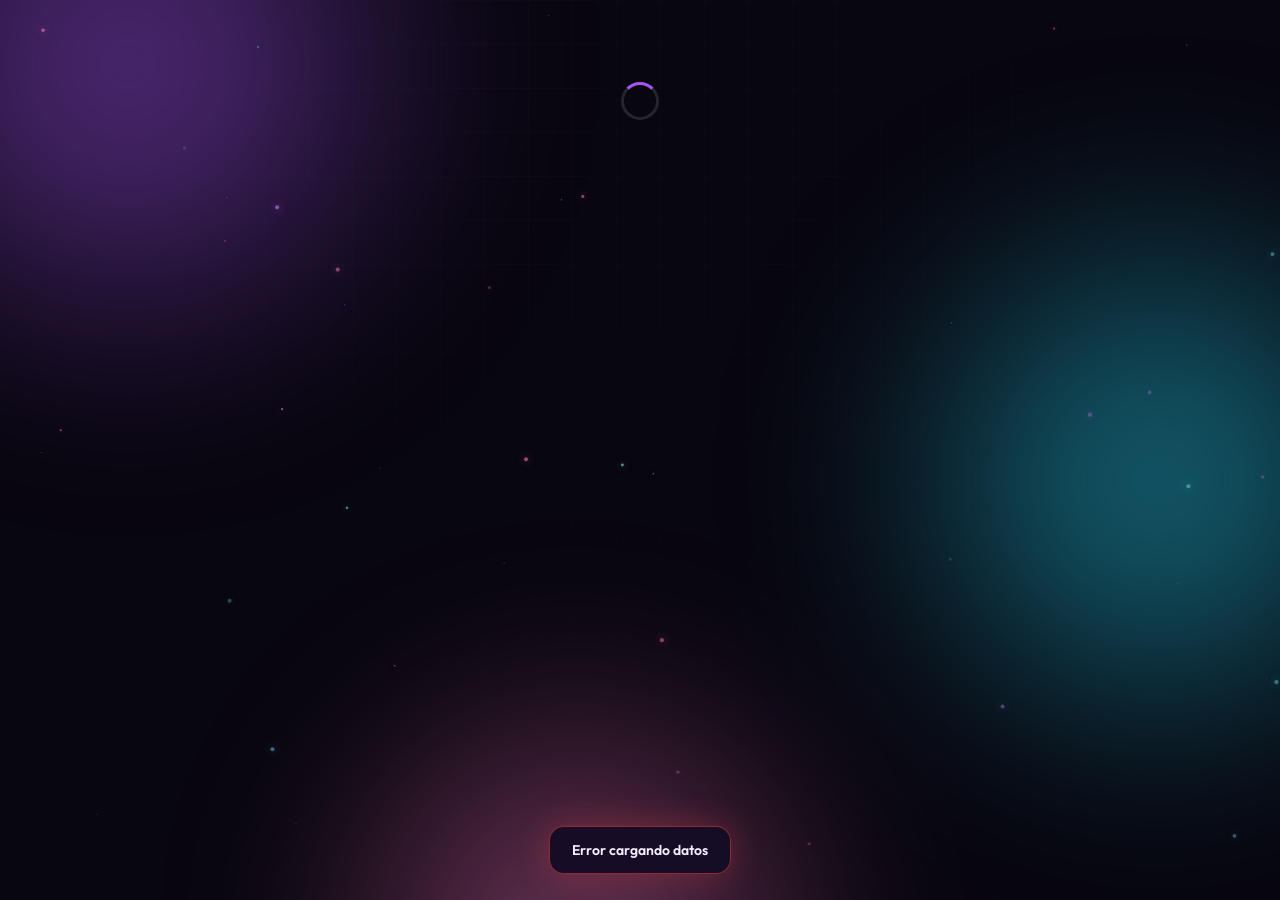
==== commit d1ef9e83: "Add files via upload" ====
--- a/index.html
+++ b/index.html
@@ -3,9 +3,28 @@
 <head>
 <meta charset="utf-8">
 <meta name="viewport" content="width=device-width, initial-scale=1, maximum-scale=5">
-<title>Regalo Party</title>
+<title>Regalo</title>
+<meta name="description" content="El bote común para el regalo: mira cuánto llevamos y aporta tu parte.">
+<meta name="theme-color" content="#0f0a1f">
+<link rel="icon" href="icono.svg" type="image/svg+xml">
+<link rel="alternate icon" href="favicon-32.png" sizes="32x32" type="image/png">
+<link rel="apple-touch-icon" href="icon-180.png">
+<link rel="manifest" href="manifest.webmanifest">
+<meta name="apple-mobile-web-app-capable" content="yes">
+<meta name="mobile-web-app-capable" content="yes">
+<meta name="apple-mobile-web-app-status-bar-style" content="black-translucent">
+<meta name="apple-mobile-web-app-title" content="Regalo">
+
 <link href="https://fonts.googleapis.com/css2?family=Outfit:wght@400;500;600;700;800&display=swap" rel="stylesheet">
 <link rel="stylesheet" href="estilos.css">
+<script>
+/* ====== PWA: registro del service worker (instalable como app) ====== */
+if ('serviceWorker' in navigator) {
+  window.addEventListener('load', function(){
+    navigator.serviceWorker.register('sw.js').catch(function(){});
+  });
+}
+</script>
 </head>
 <body>
 
@@ -192,6 +211,60 @@
 <script>
 /* ================== ESTADO ================== */
 var EVENTO_ID = paramURL('evento');
+
+/* ====== APP INSTALADA: recuerda el evento del enlace con el que se instaló ====== */
+(function(){
+  var esApp = (window.matchMedia && window.matchMedia('(display-mode: standalone)').matches) ||
+              window.navigator.standalone === true;
+  try {
+    if (EVENTO_ID) localStorage.setItem('regalo_evento', EVENTO_ID);
+    else if (esApp) EVENTO_ID = localStorage.getItem('regalo_evento') || '';
+  } catch(e){}
+})();
+
+/* ====== ACCESO OCULTO AL PANEL ======================================
+   5 clicks/toques seguidos sobre el badge ("PARA JORGE") en menos de
+   2 segundos abren admin.html. El panel sigue pidiendo el PIN, esto
+   solo es la puerta: nadie lo encuentra por casualidad.
+   ==================================================================== */
+(function(){
+  var GOLPES  = 5;     /* clicks necesarios */
+  var VENTANA = 2000;  /* milisegundos */
+  var toques  = [];
+
+  function abrirPanel(){
+    location.href = 'admin.html' + (EVENTO_ID ? ('?evento=' + encodeURIComponent(EVENTO_ID)) : '');
+  }
+
+  window.addEventListener('load', function(){
+    var b = document.querySelector('.hero .badge') || document.querySelector('.badge');
+    if (!b) return;
+
+    /* que no se seleccione el texto ni haga zoom al toquetear rápido */
+    b.style.userSelect = 'none';
+    b.style.webkitUserSelect = 'none';
+    b.style.touchAction = 'manipulation';
+    b.style.transition = 'transform .12s ease';
+
+    b.addEventListener('click', function(){
+      var ahora = Date.now();
+      toques.push(ahora);
+      toques = toques.filter(function(t){ return ahora - t < VENTANA; });
+
+      /* a partir del 3er click, un guiño para saber que va contando */
+      if (toques.length >= 3 && toques.length < GOLPES){
+        b.style.transform = 'scale(1.08)';
+        setTimeout(function(){ b.style.transform = 'scale(1)'; }, 120);
+      }
+
+      if (toques.length >= GOLPES){
+        toques = [];
+        b.style.transform = 'scale(1)';
+        abrirPanel();
+      }
+    });
+  });
+})();
 var D = null, importe = 0, urlPago = '', enviando = false;
 
 window.addEventListener('load', function(){
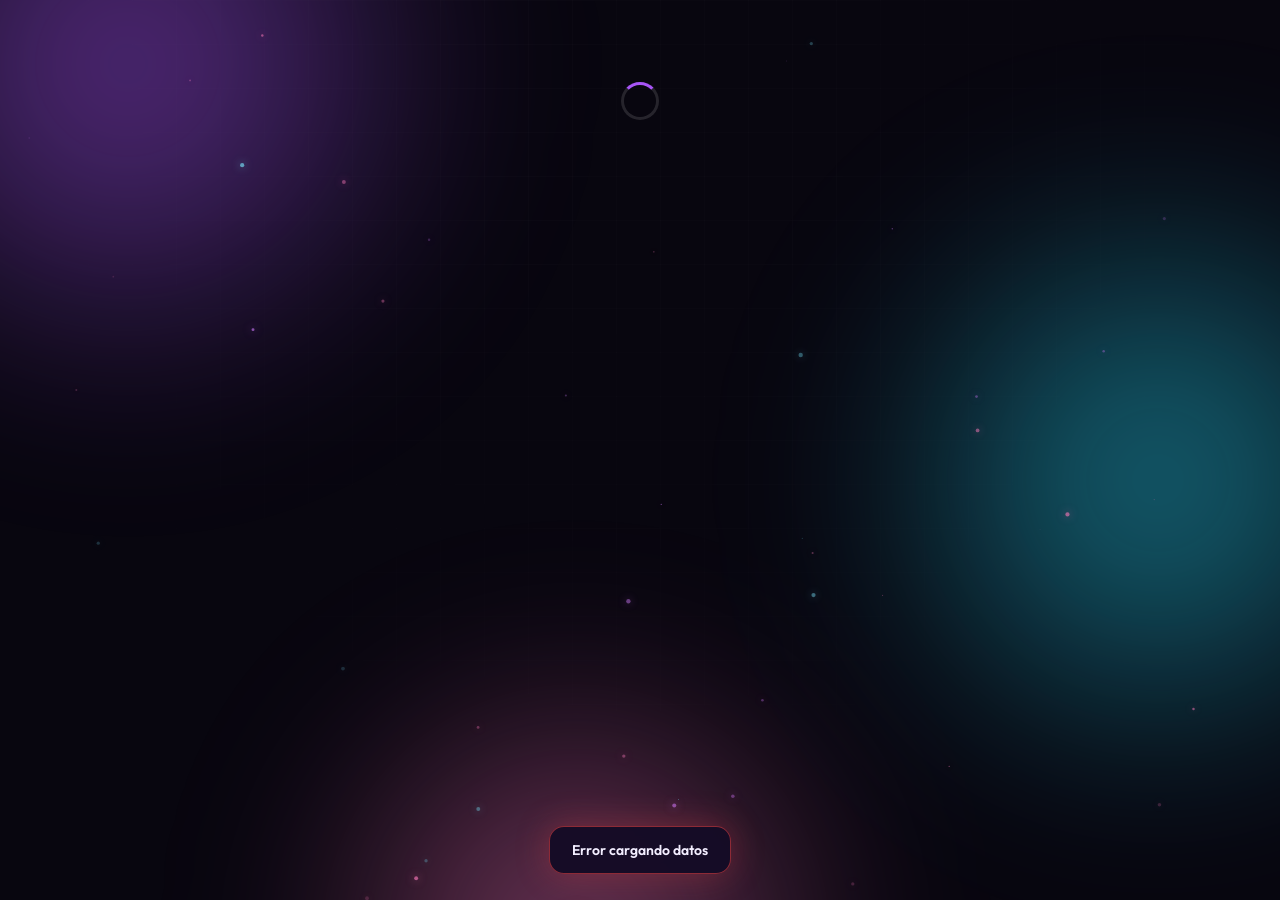
==== commit 5519bcfd: "Add files via upload" ====
--- a/index.html
+++ b/index.html
@@ -124,6 +124,17 @@
   </div>
 </div>
 
+<!-- MODAL EVENTO FINALIZADO -->
+<div class="modal" id="modalFin">
+  <div class="sheet" style="position:relative;text-align:center">
+    <button class="x" onclick="cerrarFin()">✕</button>
+    <div style="font-size:56px;line-height:1;margin:10px 0 12px;filter:drop-shadow(0 0 26px rgba(168,85,247,.55))">🎁</div>
+    <h3 style="margin-bottom:8px">Esta recaudación ya ha finalizado</h3>
+    <p class="sub full" id="finTexto" style="margin-bottom:20px"></p>
+    <button class="btn" onclick="verFelicitaciones()">💜 Ver las felicitaciones</button>
+  </div>
+</div>
+
 <!-- ============ MODAL APORTAR ============ -->
 <div class="modal" id="modal">
   <div class="sheet" style="position:relative">
@@ -334,7 +345,12 @@
   /* cerrado */
   var btnPulse = document.querySelector('.btn.pulse');
   var cc = document.getElementById('cerrado');
-  if (c.activo !== 'SI'){
+  if (D.caducado){
+    /* Evento finalizado: la página se queda de recuerdo. El botón sigue
+       ahí, pero al pulsarlo sale el cartel de "ya ha finalizado". */
+    if (btnPulse) btnPulse.disabled = false;
+    cc.classList.add('hide');
+  } else if (c.activo !== 'SI'){
     if (btnPulse) btnPulse.disabled = true;
     cc.textContent = c.mensajeCerrado || 'Recaudación cerrada';
     cc.classList.remove('hide');
@@ -364,13 +380,35 @@
 
 /* ================== MODAL / PASOS ================== */
 function abrir(){
-  if (!D || D.cfg.activo !== 'SI') return;
+  if (!D) return;
+  if (D.caducado){ abrirFin(); return; }
+  if (D.cfg.activo !== 'SI') return;
   importe = D.cfg.importeMinimo;
   pintarChips();
   paso(1);
   document.getElementById('modal').classList.add('show');
 }
 function cerrar(){ document.getElementById('modal').classList.remove('show'); }
+
+/* ============ CARTEL DE EVENTO FINALIZADO ============ */
+function abrirFin(){
+  var n = (D && D.cfg && D.cfg.nombreHomenajeado) ? esc(D.cfg.nombreHomenajeado) : '';
+  document.getElementById('finTexto').innerHTML =
+    'El plazo para aportar' + (n ? (' al regalo de <b>' + n + '</b>') : '') + ' se ha cerrado, ' +
+    'así que ya no se admiten nuevas aportaciones.' +
+    '<br><br>' +
+    'Pero esta página se queda aquí como recuerdo: puedes seguir leyendo todas ' +
+    'las felicitaciones y ver quién puso su granito de arena.' +
+    '<br><br>' +
+    'Gracias por haber formado parte de esto 💜';
+  document.getElementById('modalFin').classList.add('show');
+}
+function cerrarFin(){ document.getElementById('modalFin').classList.remove('show'); }
+function verFelicitaciones(){
+  cerrarFin();
+  var m = document.getElementById('muro');
+  if (m) setTimeout(function(){ m.scrollIntoView({behavior:'smooth', block:'center'}); }, 180);
+}
 
 function verMensajeMuro(i){
   var a = D.aportaciones[i];
@@ -466,6 +504,7 @@
     }
   }).then(function(r){
     enviando = false; b.textContent = txt; b.disabled = false;
+    if (r && !r.ok && r.msg === 'CADUCADO'){ cerrar(); abrirFin(); recargar(); return; }
     if (!r || !r.ok){ toast((r && r.msg) || 'Error al registrar','err'); return; }
     document.getElementById('txtGracias').textContent = r.msg;
     if (r.estado === 'PENDIENTE') {
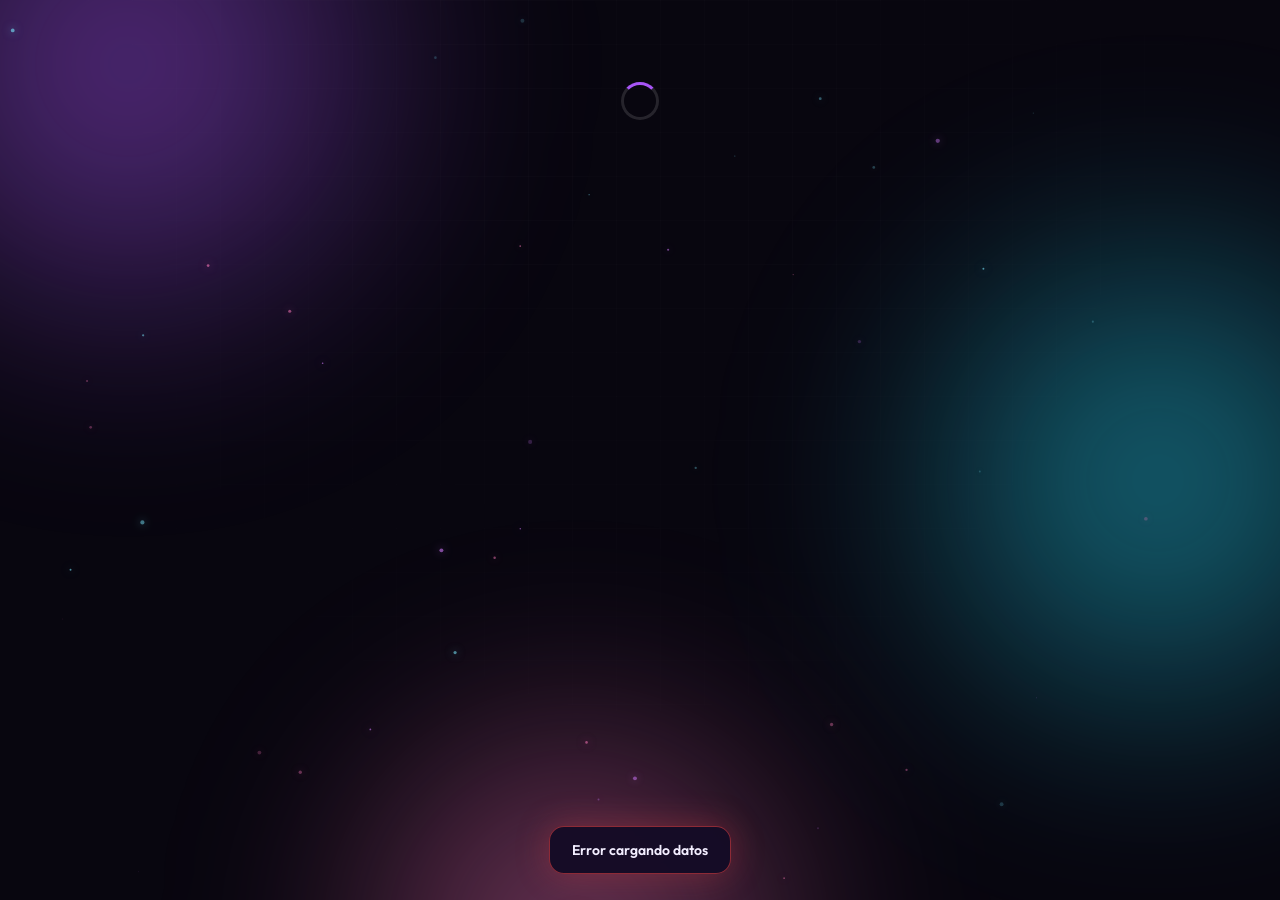
==== commit 33db27e6: "Add files via upload" ====
--- a/index.html
+++ b/index.html
@@ -223,13 +223,37 @@
 /* ================== ESTADO ================== */
 var EVENTO_ID = paramURL('evento');
 
-/* ====== APP INSTALADA: recuerda el evento del enlace con el que se instaló ====== */
+/* ====== QUÉ PANEL ABRE LA APP INSTALADA =============================
+   Solo se recuerda el evento con el que se INSTALÓ la app (evento
+   'appinstalled'). Navegar después a otro enlace NO cambia nada: si
+   tienes instalado tu panel principal y abres el enlace de un cliente,
+   tu app sigue abriendo lo tuyo.
+   ==================================================================== */
+var CLAVE_APP = 'regalo_app_evento_v2';   /* la de la app instalada */
+var CLAVE_IOS = 'regalo_ultimo_visto';    /* solo se usa en iPhone (ver abajo) */
+
 (function(){
-  var esApp = (window.matchMedia && window.matchMedia('(display-mode: standalone)').matches) ||
-              window.navigator.standalone === true;
+  var esAndroidApp = window.matchMedia && window.matchMedia('(display-mode: standalone)').matches;
+  var esIphoneApp  = window.navigator.standalone === true;
+
+  /* Al instalar, se fija de una vez el panel de esta app */
+  window.addEventListener('appinstalled', function(){
+    try { localStorage.setItem(CLAVE_APP, EVENTO_ID || ''); } catch(e){}
+  });
+
+  /* iPhone no avisa cuando se instala, así que ahí (y solo ahí) usamos
+     como pista el último enlace de evento abierto en el navegador. */
   try {
-    if (EVENTO_ID) localStorage.setItem('regalo_evento', EVENTO_ID);
-    else if (esApp) EVENTO_ID = localStorage.getItem('regalo_evento') || '';
+    if (!esAndroidApp && !esIphoneApp && EVENTO_ID) localStorage.setItem(CLAVE_IOS, EVENTO_ID);
+  } catch(e){}
+
+  if (EVENTO_ID) return;                       /* la URL manda siempre */
+  if (!esAndroidApp && !esIphoneApp) return;    /* en el navegador, nada que recordar */
+
+  try {
+    var guardado = localStorage.getItem(CLAVE_APP);
+    if (guardado !== null) { EVENTO_ID = guardado; return; }   /* '' = panel principal */
+    if (esIphoneApp) EVENTO_ID = localStorage.getItem(CLAVE_IOS) || '';
   } catch(e){}
 })();
 
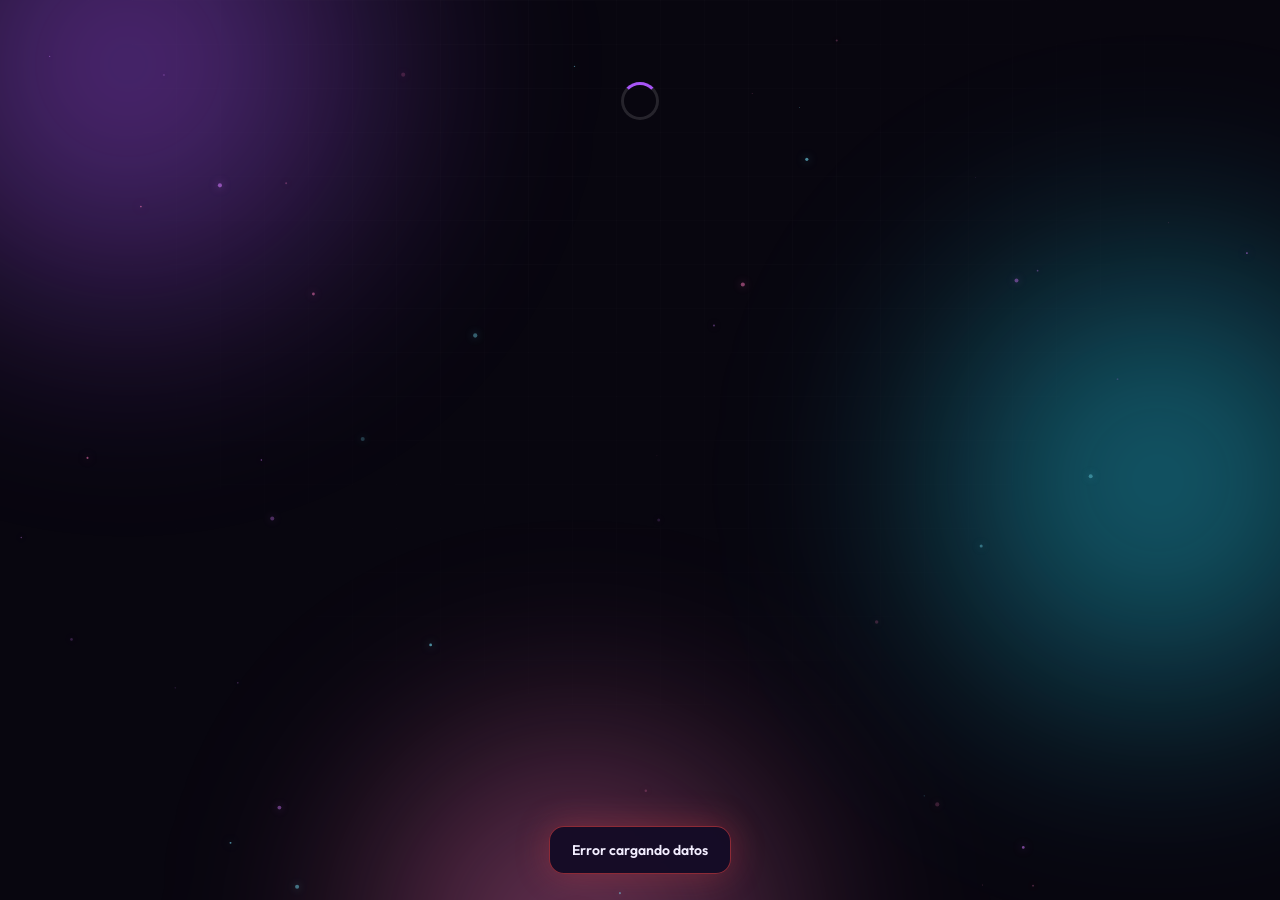
==== commit e9590563: "Improve styles for promoInfo section Updated the promoInfo div styles for better readability." ====
--- a/index.html
+++ b/index.html
@@ -111,7 +111,7 @@
   <div class="sheet" style="position:relative">
     <button class="x" onclick="cerrarPromo()">✕</button>
     <div class="sec-t">🎁 Crea tu propia recaudación</div>
-    <div id="promoInfo" style="line-height:1.55">
+    <div id="promoInfo" style="line-height:1.6;text-align:justify;text-justify:inter-word;hyphens:auto;-webkit-hyphens:auto;padding:0;margin:0">
       <p>¿Te gustaría organizar algo así para regalar a alguien que quieres? Con tu propio panel de administrador puedes crear tu página, personalizarla con foto, nombre, objetivo y regalo, y compartir el enlace por WhatsApp con los invitados. Cada uno podrá aportar y aparecer en el muro, igual que aquí.</p>
       <p>El acceso a tu panel tiene un coste único de <b>3€</b> y podrás usarlo durante 30 días antes de tu evento. Si te interesa, contáctanos por WhatsApp o realiza el pago directamente con tarjeta.</p>
       <a href="https://wa.me/34633200100" target="_blank" rel="noopener" class="btn" style="margin-top:10px;background:linear-gradient(100deg,#25D366,#128C7E 50%,#25D366);box-shadow:0 10px 30px rgba(37,211,102,.4),inset 0 1px 0 rgba(255,255,255,.28);text-decoration:none">
